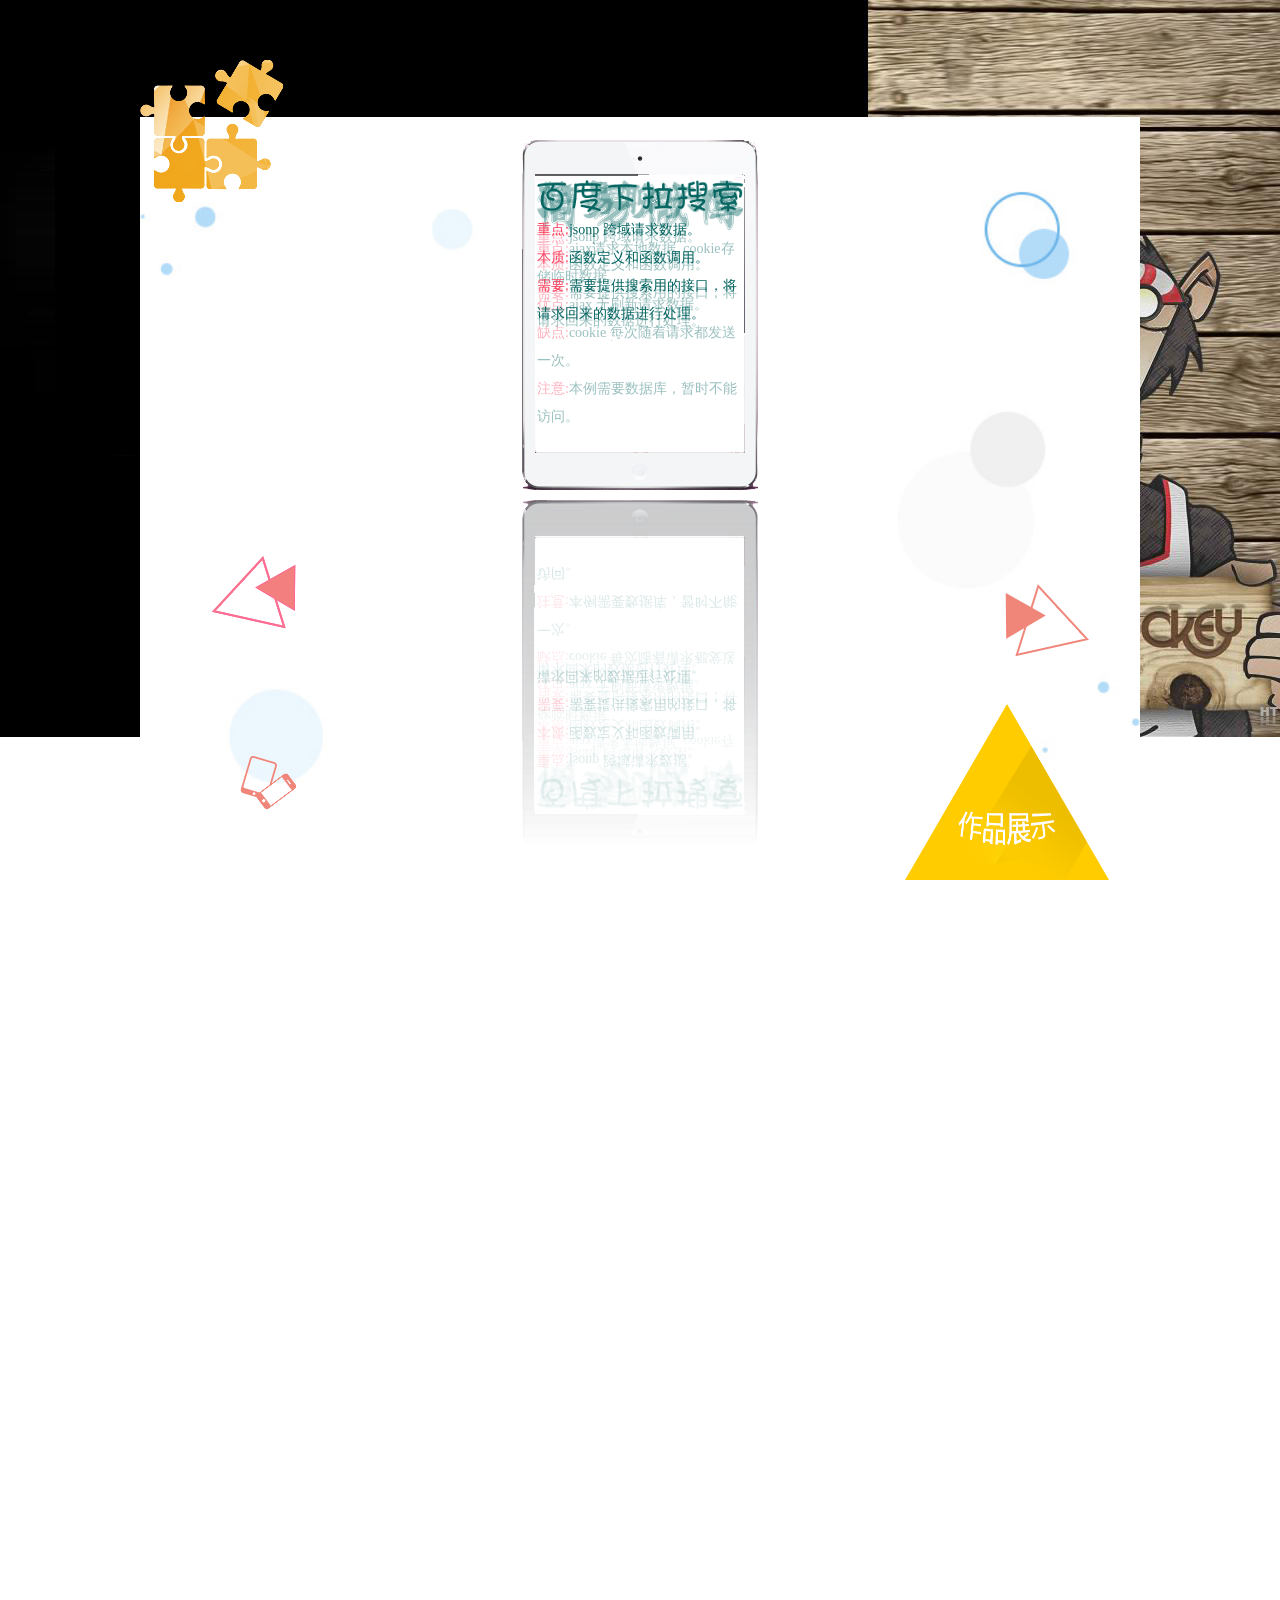
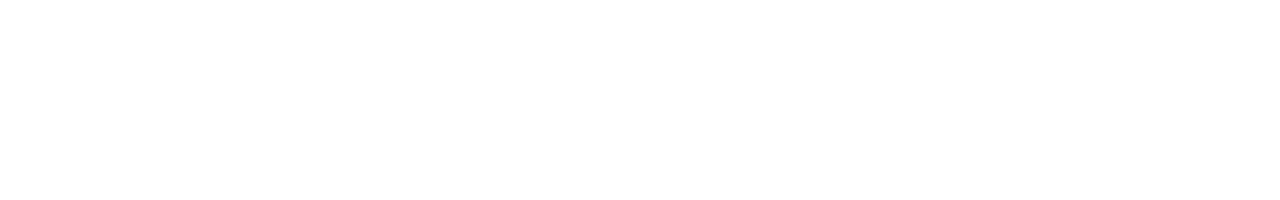
==== html/ajax-work/ajax-works.html @ 90c121f2 "add" ====
<!doctype html>
<html>
<head>
<meta charset="utf-8">
<title>js效果</title>
<link href="css/common.css" rel="stylesheet"/>
<link href="css/animate.css" rel="stylesheet" />
<link href="css/page.css" rel="stylesheet" />
<link href="css/index.css" rel="stylesheet" />
<link href="css/video.css" rel="stylesheet" />
<link href="css/works.css" rel="stylesheet" />
<link href="css/introduce.css" rel="stylesheet" />


<script src="js/jquery-1.11.1.min.js"></script>
<script src="js/jquery.mousewheel.min.js"></script>
<script src="http://api.map.baidu.com/api?v=1.3"></script>
<script src="js/map.js"></script>
<script src="js/common.js"></script>


<script src="js/works.js"></script>

</head>

<body>
	<div class="wrap">


		<!-- 屏幕显示 start -->
        <section class="section-wrap">


            <!-- 第三屏 start -->
            <div class="section section-3">
                <!-- works-page 作品展示 -->
                <div class="w-cont">
                    <!-- 左上角的阴影 start -->
                    <div class="w-left-shadow"></div>
                    <!-- 左上角的阴影 end -->
                    <!-- 左下角的鸽子 start -->
<!--                    <div class="w-dove"></div>
-->                    <!-- 左下角的鸽子 end -->
					<!-- 左边切换 start -->
                    <div class="w-left-btn">
                    	<div class="w-left" id="w-left"></div>
                    </div>
					<!-- 左边切换 end -->
                    <!-- 中间内容 start -->
                    <div class="w-show clearFix">
						<ul id="w-show-list">
                        	<li class="l2">
                            	<a href="data/works/myWish/index.html" target="_blank">
                                	<img src="images/work/hart.png">
                                    <p><em>重点:</em>ajax请求本地数据, cookie存储临时数据。</p>
                                    <p><em>优点:</em>ajax 无刷新请求数据。</p>
                                    <p><em>缺点:</em>cookie 每次随着请求都发送一次。</p>
                                    <p><em>注意:</em>本例需要数据库，暂时不能访问。</p>
                                </a>
                            </li>
                        	<li class="l1">
                            	<a href="data/works/zns_ajax/weibo.html" target="_blank">
                                	<img src="images/work/weibo.png">
                                    <p><em>重点:</em>ajax请求本地数据, cookie存储临时数据。</p>
                                    <p><em>优点:</em>ajax 无刷新请求数据。</p>
                                    <p><em>缺点:</em>cookie 每次随着请求都发送一次。</p>
                                    <p><em>注意:</em>本例需要数据库，暂时不能访问。</p>
                                </a>
                            </li>
                        	<li class="cur">
                            	<a href="data/works/baidu/baidu.html" target="_blank">
                                	<img src="images/work/baidu.png">
                                    <p><em>重点:</em>jsonp 跨域请求数据。</p>
                                    <p><em>本质:</em>函数定义和函数调用。</p>
                                    <p><em>需要:</em>需要提供搜索用的接口，将请求回来的数据进行处理。</p>
                                </a>
                            </li>
                        	<li class="r1">
                            	<a href="data/works/qq/webQQ.html" target="_blank">
                                	<img src="images/work/chart.png">
                                    <p><em>重点:</em>jsonp 跨域请求数据。</p>
                                    <p><em>本质:</em>函数定义和函数调用。</p>
                                    <p><em>需要:</em>需要提供搜索用的接口，将请求回来的数据进行处理。</p>
                                </a>
                            </li>
                        	<li class="r2">
                            	<a href="data/works/zns_ajax/use.html" target="_blank">
                                	<img src="images/work/user.png">
                                    <p><em>重点:</em>jsonp 跨域请求数据。</p>
                                    <p><em>本质:</em>函数定义和函数调用。</p>
                                    <p><em>后台:</em>PHP语言。</p>
                                    <p><em>需要:</em>需要提供搜索用的接口，将请求回来的数据进行处理。</p>
                                </a>
                            </li>
                        	<li>
                            	<a href="data/works/something.html" target="_blank">
                                	<img src="images/work/texiao.png">
                                    <p><em>介绍:</em>HTML/CSS+HTML5/CSS3布局，结合JavaScript实现特效。</p>
                                    <p><em>技能:</em>1.使用原生JavaScript和jQuery实现效果。2.熟悉SeaJS、RequireJS模块思想，使用MV*框架、OOP机制等。3.AJAX和JSOP等实现数据交互。</p>
                                </a>
                            </li>
                        </ul>                    
                    </div>
                    <div class="w-tit">
                    	<div class="w-tit-bg" id="w-right"></div>
                    </div>
                    <!-- 中间内容 end -->
                </div>
            </div>
            <!-- 第三屏 end -->
            
                <!-- moblie-page 移动端 -->
                <div class="m-cont">
                	<!-- 照片环 start -->
                	<div class="m-picture">
                    	<ul class="m-pic"></ul>
                    </div>
                	<!-- 照片环 end -->
                   	<!-- 两个按钮 -->
                    <div class="m-btn">
                    	<div class="m-left" id="m-left"></div>
                    	<div class="m-right" id="m-right"></div>
                    </div>
<!--                    <div class="m-gear"></div>
-->                </div>
            </div>
            <!-- 第四屏 end -->
            <!-- 第五屏 start -->
            <div class="section section-5">
                <!-- contact-page 联系我们 -->
                <div class="c-cont">
                	<!-- 地图 -->
                    <div id="c-map"></div>
                    <div class="g-contact">
                    	<ul>
                        	<li><em>17301258244</em></li>
                        	<li><em>jing_zhaoxia@sina.com</em></li>
                        	<li><em><img width="110" height="110" src="images/mmqrcode1447819189340.png"></em></li>
                        </ul>
                    </div>
                </div>
            </div>
            <!-- 第五屏 end -->
        </section>
		<!-- 屏幕显示 end -->
       
    </div>
</body>
</html>
---- html/ajax-work/css/common.css ----
@charset "utf-8";
/* CSS Document */
/*清除默认样式*/
body, h1, h2, h3, h4, h5, h6, p, ul, li, ol, dl, dt, dd, a, i, b, em, strong, img, input{ margin:0; padding:0; }
b, strong{ font-weight:normal; }
i,em{ font-style:normal; }
li{ list-style:none; }
a{ text-decoration:none; }
input{ border:none; background:none; outline:none; }
textarea{ outline:none; resize:none; }
/*清除默认样式*/
/*公用*/
.clearFix:after{ content:''; clear:both; display:block; }
.clearFix{ zoom:1; }
.fl{ float:left; display:inline; }
.fr{ float:right; display:inline; }

/*公共部分的样式*/
/*body{ background:url(../images/bg.jpg) no-repeat; }
*/
---- html/ajax-work/css/page.css ----
@charset "utf-8";
html,body{ width:100%; height:100%; /*overflow-y:auto; */  overflow-y:hidden;/**/ overflow-x:auto;}

/* 外面的大section */
.section-wrap{ width:100%;height:100%;overflow:visible;transition:transform 1s cubic-bezier(0.86,0,0.03,1);-webkit-transition:-webkit-transform 1s cubic-bezier(0.86,0,0.03,1);}

/* 每一屏的 div */
.section-wrap .section{ position:relative; width:100%; height:100%; background-position:center center; background-repeat:no-repeat;}

/* 左侧的按钮 */
.section-btn{ display:none; width:14px;position:fixed;right:4%;top:50%;}
.section-btn li{ width:14px;height:14px;cursor:pointer;text-indent:-9999px;border-radius:50%;-webkit-border-radius:50%;margin-bottom:12px; background:#BD362F;text-align:center; color:#fff; cursor:pointer;}
.section-btn li.active{ background:#0FF;}

/* 下一屏幕的按钮 */
.arrow{ opacity:1;animation:arrow 3s cubic-bezier(0.5,0,0.1,1) infinite;-webkit-animation:arrow 3s cubic-bezier(0.5,0,0.1,1) infinite;transform:rotate(-90deg);-webkit-transform:rotate(-90deg); position:absolute;bottom:10px;left:50%;margin-left:-30px;width:60px;height:60px;border-radius:100%;-webkit-border-radius:100%;line-height:60px;text-align:center;font-size:20px;color:#056561;border:1px solid #056561;cursor:pointer;overflow:hidden;}
.arrow:hover{ animation-play-state:paused;-webkit-animation-play-state:paused;}
@keyframes arrow{ 0,100%{bottom:10px; opacity:1;} 50%{bottom:50px; opacity:.5} }
@-webkit-keyframes arrow{ 0,100%{bottom:10px; opacity:1;} 50%{bottom:50px; opacity:.5} }
---- html/ajax-work/css/index.css ----
@charset "utf-8";
/* 头部 */
.wrap{ width:1000px; height:100%; margin:0 auto; position:relative; }
.head-bg{ background: rgba(255,255,255,0.8); position: fixed; top: 0; left: 0; width: 100%; z-index: 10; } 
.head{ position:relative; width:1000px;height:50px; margin:0 auto; padding:10px; padding-bottom:0; }
h1{ width:170px; height:49px; background:url(../images/logo.png) no-repeat; text-indent:-9999em; background-size:contain; }
.head .menu{ position:absolute; top:0; right:0; padding-right: 12px; padding-top:12px; overflow:hidden; }
/*.head .menu a{  background:url(../images/jing.png) no-repeat; display:block; 
	transition:.4s all ease; 
	width:80px; height:80px;  background-size:contain;
}*/
/*.head .menu a:hover{ background-position:0 -32px; }
*//*-------------------------导航条 start-------------------------*/
.g-menu { overflow:hidden; }
.g-menu ul li { cursor:pointer; position:relative; float:left; text-align:center; padding:0 10px; width:80px; height:40px; line-height:40px; color:#056561; text-shadow:0 0 1px #fff; }
.g-menu ul li span { position:absolute; top:0; left:0; width:100%; height:100%; z-index:10; }
.g-menu ul li em {  position:absolute; bottom:0; left:0; width:100%; height:0; } 
@-webkit-keyframes nav{
	to{ height:100%;}	
}
.g-menu ul li:hover em,
.g-menu ul li.active em { -webkit-animation:.5s nav ease-in forwards; } 
/*-------------------------导航条 end-------------------------*/

/*--------------------------------------------------------------------*/

/* 首页 */

@-webkit-keyframes phone{
	to{ top:500px; opacity:1; }
}
@-moz-keyframes phone{
	to{ top:500px; opacity:1; }
}
@-ms-keyframes phone{
	to{ top:500px; opacity:1; }
}

@-webkit-keyframes shadow{
	to{ opacity:1; }	
}
@-moz-keyframes shadow{
	to{ opacity:1; }	
}
@-ms-keyframes shadow{
	to{ opacity:1; }	
}

@-webkit-keyframes big-tree {
	to{ top:-80px;opacity:1;  }	
}
@-moz-keyframes big-tree {
	to{ top:-80px;opacity:1;  }	
}
@-ms-keyframes big-tree {
	to{ top:-80px;opacity:1;  }	
}

@-webkit-keyframes small-tree {
	to{ top:-60px; opacity:1;  }	
}
@-moz-keyframes small-tree {
	to{ top:-60px; opacity:1;  }	
}
@-ms-keyframes small-tree {
	to{ top:-60px; opacity:1;  }	
}

@-webkit-keyframes other-tree {
	to{ top:-50px; opacity:1;  }	
}
@-moz-keyframes other-tree {
	to{ top:-50px; opacity:1;  }	
}
@-ms-keyframes other-tree {
	to{ top:-50px; opacity:1;  }	
}

.h-cont{ position:relative; margin:0 auto; height:100%; background:#fff url(../images/index/index_bg.jpg) center 200px no-repeat; background-size:contain; }
/*手机*/
.h-phone { position:absolute; top:0; left:50%; opacity:0; margin-left:-415px; background:url(../images/index/phone.png) no-repeat; width:829px; height:57px; 
	-webkit-animation:1s phone ease forwards;
	-moz-animation:1s phone ease forwards;
	-ms-animation:1s phone ease forwards; 
}
.phone-shadow { opacity:0; position:absolute; bottom:-45px; left:0; width:792px; height:41px;  background:url(../images/index/shadow.png) no-repeat; }

.big-tree { opacity:0; position:absolute; top:0; /*top:-80px;*/ right:125px; background:url(../images/index/big_tree.png) no-repeat; width: 70px; height:180px; }
.small-tree { opacity:0;  position:absolute; top:0; /*top:-60px;*/ left:120px; background:url(../images/index/small_tree.png) no-repeat; width:45px; height:70px; }
.other-tree { opacity:0;  position:absolute; top:0; /* top:-50px;*/ left:75px; background:url(../images/index/other_tree.png) no-repeat; width:695px; height:82px;  }

/* 视频 */
@-webkit-keyframes video{
	to { opacity:1; }
}
.h-video { opacity:0; position:absolute; top:180px; left:50%; margin-left:-250px; width:500px; height:302px; }

/* 齿轮 */
@-webkit-keyframes gear{
	to{ transform:rotate(360deg); }	
}
@-moz-keyframes gear{
	to{ transform:rotate(360deg); }	
}
@-ms-keyframes gear{
	to{ transform:rotate(360deg); }	
}
.h-gear { position:absolute; top:100px; left:20px; background:url(../images/index/gear.png) no-repeat; width:169px; height:169px; 
	-webkit-animation-name:gear;
	-webkit-animation-duration:5s;
	-webkit-animation-timing-function:linear;
	-webkit-animation-iteration-count:infinite;
	-moz-animation:5s gear linear infinite;
	-ms-animation:5s gear linear infinite;
}
/* 飞鸽 */
@-webkit-keyframes -dove{
	0 { top:-100px; left:-200px; -webkit-transform:rotate(40deg); }
	25% { top:20px; left:0; -webkit-transform:rotate(40deg); }
	50% { top:200px; left:300px; -webkit-transform:rotate(40deg); }
	75% { top:150px; left:600px; -webkit-transform:rotate(40deg); }
	100% {top:100px; left:900px; -webkit-transform:rotateY(180deg); }	
}

.h-dove { position:absolute; top:150px; right:-40px; background:url(../images/index/dove.png) no-repeat;-webkit-transform:rotateY(180deg); width:257px; height:175px; background-size:contain;  }
/*.h-dove { position:absolute; top:0; left:0;}*/

/*.dove-arc {  position:absolute; top:-500px; left:50%; width:1000px; height:1000px; border-radius:50%; border:1px solid red;  }*/


/* 文字 */
.h-text { position:absolute; top:100px; left:50%; margin-left:-278px;  }
.h-text div { float:left; padding:0 4px;}

/*------------------------------手机端 start------------------------------*/
.m-cont { width:100%; height:100%; position:relative; }
.m-picture { width:100%; height:100%; background:url(../images/m_bg.jpg) no-repeat; }
/* 照片环 */
.m-pic { position:absolute; top:25%; left:50%; margin-left:-44px; width:87px; height:180px; /*background:url(../images/iphone.png) no-repeat; background-size:contain;*/  transform:perspective(1200px) rotateX(-10deg); transform-style:preserve-3d;}
.m-pic li { position:absolute; top:0; left:0; width:100%; height:100%;background:url(../images/iphone.png) no-repeat; transition:1s all ease; border-radius:8px; box-shadow:0 0 10px 2px #fff; -webkit-box-reflect:below 10px -webkit-linear-gradient(rgba(0,0,0,0), rgba(0,0,0,.5)); background-size:cover; }

/* 按钮 */
.m-btn { position:absolute; bottom:0; left:0; width:100%; height:192px; overflow:hidden;}
.m-left { float:right; background:url(../images/left.png) no-repeat;  width:174px; height:128px; background-size:contain; cursor:pointer; }
.m-right { float:left; background:url(../images/right.png) no-repeat;  width:261px; height:192px; background-size:contain; cursor:pointer; }

.m-gear { position:absolute; bottom:0; right:0; background:url(../images/c_3.png) no-repeat; background-size:contain; width:170px; height:170px;}
/*------------------------------手机端 end-------------------------------*/
/*------------------------------联系我们 start---------------------------*/
#c-map { margin-top:80px; width:100%; height:350px; border:1px solid #ccc; }

.g-contact ul { display:-webkit-box; padding-top:30px; }
.g-contact ul li {padding-left:120px;line-height:100px; font-size:20px; font-family:'微软雅黑';  -webkit-box-flex:1; width:100px; height:100px; }
.g-contact ul li:nth-child(1) { background:url(../images/phone.png) no-repeat;  background-size:contain; }
.g-contact ul li:nth-child(2) { background:url(../images/email.png) no-repeat; background-size:contain; }
.g-contact ul li:nth-child(3) { background:url(../images/weixin.png) no-repeat;background-size:contain; margin-left:60px;}
.g-contact ul li em { }
/*------------------------------联系我们 end---------------------------*/
---- html/ajax-work/css/video.css ----
@charset "utf-8";
/* 首页视频 */
.index-video {width:460px; background:-webkit-linear-gradient(#999, #eee); padding:20px; }
.video-box { overflow:hidden;  position:relative; }
.video-box .video { width:100%; height:100%; }

/* 控制按钮 */
.video-controls { display:none;/**/ background:rgba(0,0,0,0.7); position:absolute; bottom:0; left:0; width:100%; height:43px;}
/* 进度条 */
.video-controls .progress { background:#eee; height:6px; border-radius:3px; border:1px solid #ccc; }
.video-controls .progress-bar{ position:relative; width:0; /*width:25%;*/ background:#ccc; height:6px; }
.video-controls .progress-btn { position:absolute; top:-3px; right:0; width:12px; height:12px; border-radius:50%; background:#fff;}
/* 点击按钮 */
.video-controls .play-button { float:left; }
.video-controls .play-button img { float:left; }
/* .video-controls #pause { display:none; } */
.video-controls #play { display:none; }

/* 时间和声音 */
.video-controls .volume-timer { float:right; }
.video-controls .timer { float:left; width:120px; margin-top:10px; color:#ccc; }
.video-controls .timer span { color:#fff; }
.video-controls .volume { /*overflow:hidden;*/ background:#eee; width: 100px; border: #CCC solid 1px;height:6px; border-radius:3px; margin-top:15px; margin-right:5px; float:right; }
.video-controls .volume-bar { position:relative; background:#999; width:0; /*width:100%;*/ height:6px; }
.video-controls .volume-btn { position:absolute; right:0; top:-3px; width:12px; height:12px; border-radius:50%; background:#fff;  cursor:pointer;}

/* 喇叭 */
.video-controls .horn-btn {float:right; margin-top:12px; margin-right:10px; cursor:pointer;}
.video-controls .horn,
.video-controls .horn-no { display:block; }
.video-controls .horn-no { display:none; }

.index-video:hover .video-controls { display:block; }

/* 视频中的广告 */
/*.video-ad { position:absolute; top:0; left:0;  width:100%; height:100%;  text-align:center;
	background:-webkit-linear-gradient(#CCCCFF, #CCFFCC);
}
.video-list { display:-webkit-box; -webkit-box-orient:vertical; }
.video-list li { -webkit-box-flex:1;  }
.video-list li span { display:block; font-size:30px; text-shadow:1px 1px 3px #CCCCD5; }
.video-list li em,
.video-list li i { font-size:22px; text-shadow:1px 1px 1px #eee; }*/
---- html/ajax-work/css/works.css ----
@charset "utf-8";

body{background:url(../images/1.png) no-repeat; width:100%; height:100%; }
/* 作品展示 */
/*------------------------------作品展示 start----------------------------*/
.w-cont { position:relative; height:100%; background:url(../images/work/bg.jpg) center center no-repeat; background-size:contain; }
.w-left-shadow { position:absolute; top:60px; left:0; background:url(../images/work/b_3_2.png) no-repeat; width:143px; height:142px; }

/* 左下角的鸽子 */
@-webkit-keyframes w-dove{
	to{  top:300px; left:-140px; opacity:1; }	
}
.w-dove { position:absolute; top:0; left:0; opacity:0; background:url(../images/work/a_2.png)  no-repeat; width:266px; height:181px; 
	-webkit-animation:0.4s w-dove ease forwards;
 }
 
 
 /* 左边的按钮 */
.w-left-btn { position:absolute; bottom:10%; left:10%;  background:url(../images/work/b_4_5.png) no-repeat; width:57px; height:54px; }
.w-left {z-index:10; position:absolute; top:-200px; left:-50%; width:84px; height:73px; background:url(../images/work/left.png) no-repeat; cursor:pointer; }
 
.w-tit { position:absolute; bottom:20px; right:20px; background:url(../images/work/show.png) no-repeat; background-size:contain; width:215px; height:176px; }
.w-tit-bg { z-index:10; position:absolute; top:-120px; left:100px; width:84px; height:73px; background:url(../images/work/b_4_3.png) no-repeat;  cursor:pointer;}
/* 中间部分 */
.w-show { /*transform:perspective(1200px) rotateX(-20deg); */ position:absolute; top:50px; left:150px; width:700px; height:100%; }
#w-show-list { position:absolute; top:10%; left:50%; margin-left:-118px; width:236px; height:350px; /*background:url(../images/work/fff.png) no-repeat; background-size:contain;*/ }
#w-show-list li { opacity:0; position:absolute; top:0; left:0; width:100%; height:100%; background:url(../images/work/back.png) no-repeat; background-size:contain; -webkit-box-reflect:below 10px -webkit-linear-gradient(rgba(0,0,0,0), rgba(0,0,0,0.5)); -webkit-transition:2s all cubic-bezier(0, 1.35, 0.33, 1.7); /*transform:perspective(800px) translateX(0px) rotateY(0deg);*/ }
#w-show-list li.l2 { opacity:0; /*transform:perspective(800px) translateX(-260px) rotateY(60deg);*/ z-index:1; }
#w-show-list li.l1 { opacity:0.4; /*transform:perspective(800px) translateX(-180px) rotateY(60deg); */z-index:2; }
#w-show-list li.cur { opacity:1; background-image:url(../images/work/fff.png); z-index:10;}
#w-show-list li.r1 {opacity:0.4; /* transform:perspective(800px) translateX(180px) rotateY(-60deg);*/ z-index:2;}
#w-show-list li.r2 { opacity:0; /*transform:perspective(800px) translateX(260px) rotateY(-60deg);*/ z-index:1;}

#w-show-list li a { color:#056561; font-family:'微软雅黑'; width:206px; height:270px; margin:0 auto; margin-top:40px; display:block; overflow:hidden; font-size:14px; }
#w-show-list li a img { width:206px; }
#w-show-list li a p { line-height:28px;  }

#w-show-list li a em { color:#fb4260; }
---- html/ajax-work/css/introduce.css ----
@charset "utf-8";
/* 项目经验 */

/*------------------------------项目经历 start----------------------------*/
@-webkit-keyframes introduce {
	to { opacity:1; }	
}
.i-cont { overflow:hidden; box-sizing:border-box; position:relative;/* background:url(../images/pro.png) center center no-repeat; background-size:contain;*/ width:100%; height:100%; opacity:0; -webkit-animation:0.5s introduce ease forwards;  }
.i-people { position:absolute; bottom:0; right:0; width:190px; height:190px;  background:url(../images/b_3_3.png) left center no-repeat; }
 /* 右边的人 */
.i-person { z-index:20;  position:absolute; bottom:40px; left:-30px; background:url(../images/c_3.png) no-repeat;background-size:contain; width:271px; height:532px; }
.i-per-boll { position:absolute; top:0; right:14px; background:url(../images/ball.png) no-repeat; width:74px; height:72px; }
.i-body { -webkit-transform:perspective(800px) rotateX(10deg);transform:perspective(800px) rotateX(10deg);  position:absolute; bottom:-80px; left:50%; margin-left:-356px; width:712px; height:651px; }
.i-pc { width:712px; height:651px;  display:block; }

/* 表格 */
.i-box { position:absolute; top:20px; left:16px;  }
.i-show { position:absolute; top:0; left:0; opacity:0; color:#fff; table-layout:fixed; z-index:10; width:680px; height:400px; border-collapse:collapse}
.i-show th,
.i-show td { border:1px solid #999; }
.i-show th { width:200px; }
.i-show tr { height:30px; }
.i-show .t-bottom { height:200px; }
.i-show .t-des { line-height:28px; }
table.active { opacity:1; }
/* 下一个 */
@-webkit-keyframes i-next {
	to{ transform: perspective(800px) rotateX(-300deg) rotateY(360deg); }	
}
.i-next { cursor:pointer; position:absolute; bottom:20px; left:0; width:180px; height:163px; background:url(../images/next.png) no-repeat; background-size:cover;transform: perspective(800px) rotateX(0deg) rotateY(0deg); /*-webkit-animation:2s i-next ease infinite;*/ }
/*------------------------------项目经历 end----------------------------*/
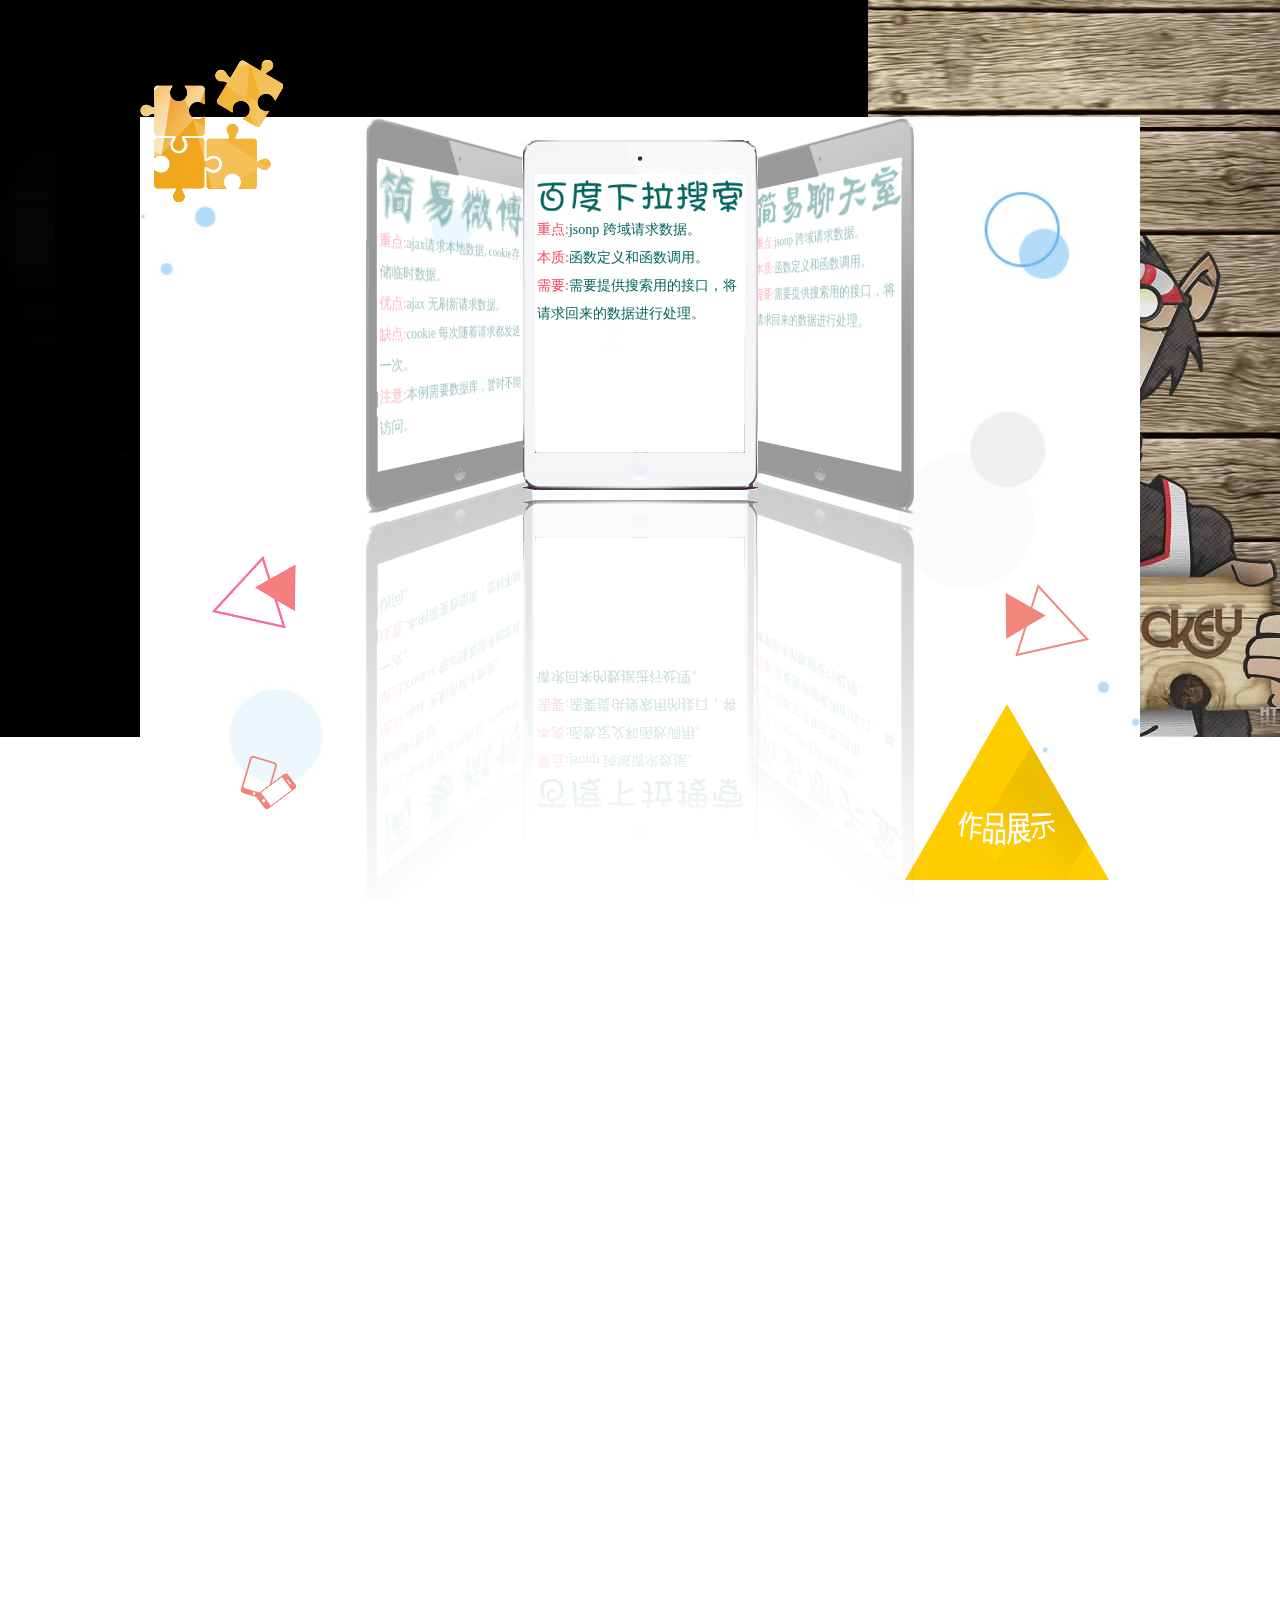
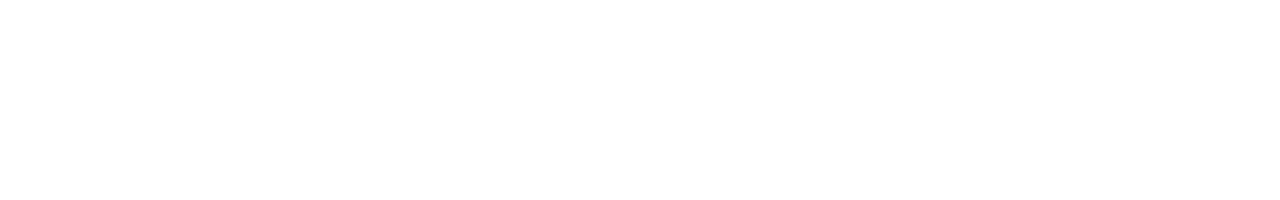
==== commit 0e39b449: "change" ====
--- a/html/ajax-work/ajax-works.html
+++ b/html/ajax-work/ajax-works.html
@@ -14,8 +14,8 @@
 
 <script src="js/jquery-1.11.1.min.js"></script>
 <script src="js/jquery.mousewheel.min.js"></script>
-<script src="http://api.map.baidu.com/api?v=1.3"></script>
-<script src="js/map.js"></script>
+<!-- <script src="http://api.map.baidu.com/api?v=1.3"></script> -->
+<!-- <script src="js/map.js"></script> -->
 <script src="js/common.js"></script>
 
 
@@ -126,20 +126,20 @@
             </div>
             <!-- 第四屏 end -->
             <!-- 第五屏 start -->
-            <div class="section section-5">
-                <!-- contact-page 联系我们 -->
-                <div class="c-cont">
+           <!--  <div class="section section-5">
+                <!--- contact-page 联系我们 -->
+               <!--  <div class="c-cont"> -->
                 	<!-- 地图 -->
-                    <div id="c-map"></div>
+                   <!--  <div id="c-map"></div>
                     <div class="g-contact">
                     	<ul>
                         	<li><em>17301258244</em></li>
                         	<li><em>jing_zhaoxia@sina.com</em></li>
                         	<li><em><img width="110" height="110" src="images/mmqrcode1447819189340.png"></em></li>
                         </ul>
-                    </div>
-                </div>
-            </div>
+                    </div> -->
+                <!-- </div> -->
+           <!--  </div> --> -->
             <!-- 第五屏 end -->
         </section>
 		<!-- 屏幕显示 end -->
